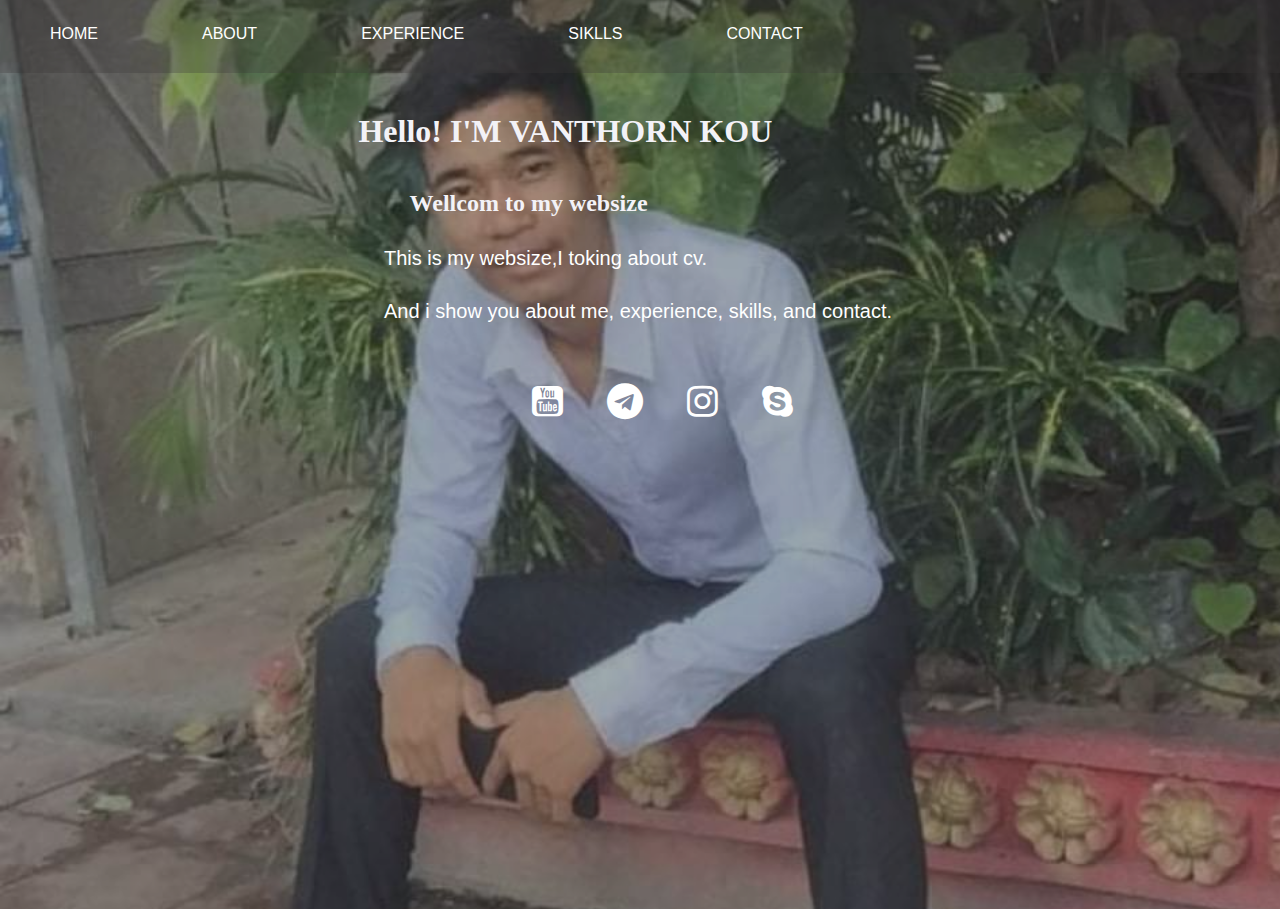
==== index.html @ 91cdae70 "messages" ====
<!DOCTYPE html>
<html lang="en">
<head>
    <meta charset="UTF-8">
    <meta name="viewport" content="width=device-width, initial-scale=1.0">
    <title>HOME</title>
    <link rel="stylesheet" href="../css/style1.css">
    <link rel="stylesheet" href="https://cdnjs.cloudflare.com/ajax/libs/font-awesome/4.7.0/css/font-awesome.min.css">
</head>
<body>
    <div class="container">
        <img src="" alt="">
        <div class="men">
            <ul>
                <li><a href="index.html">HOME</a></li>
                <li><a href="pages/about.html">ABOUT</a></li>
                <li><a href="pages/contact.html">EXPERIENCE</a></li>
                <li><a href="pages/experience.html">SIKLLS</a></li>
                <li><a href="pages/skill.html">CONTACT</a></li>
            </ul>
        </div>
        <div class="bo">
            <h1>Hello! I'M VANTHORN KOU</h1>
            <h2>Wellcom to my websize</h2>
            <p>This is my websize,I toking about cv.</p>
            <p>And i show you about me, experience, skills, and contact.</p>
        </div>
        <div class="app">
            <a href="https://www.youtube.com/"><i class="fa fa-youtube-square" style="font-size:36px"></i></a>
            <a href=""><i class="fa fa-telegram" style="font-size:36px"></i></a>
            <a href="https://www.instagram.com/"><i class="fa fa-instagram" style="font-size:36px"></i></a>
            <a href="https://join.skype.com/invite/VfeXtP8WRhO8"><i class="fa fa-skype" style="font-size:36px"></i></a>
            
        </div>
    </div>
</body>
</html>
---- css/style1.css ----
*{
    padding: 0;
    margin: 0;
}
body{
    background: url(../images/processed.jpeg);
    
    background-repeat: no-repeat;
    background-size: cover;
    background-position: center 10%;
    color: white;
}
.container{
    background-color: rgb(56, 50, 50, 0.4);
    height: 101vh;
}
ul li{
    list-style: none;
    display: inline-block;
    margin: 10px; 
    color: cornsilk;
    padding: 20px;
    
}
ul li:hover{
    background: orange;
    
}
a{
    text-decoration: none;
    color: #fff;
    font-family: sans-serif;
    padding: 20px;
}

.bo h1{
    padding-left:28% ;
    color: rgb(243, 242, 247); 
    padding-top: 40px;
}
.bo h2{
    padding-left:32% ;
    color: rgb(243, 242, 247); 
    padding-top: 40px;
}
.bo p{
    padding-top: 30px;
    padding-left: 30%;
    font-size: 20px;
}
.men{
    width: 100%;
    background-color: rgb(58, 56, 55, 0.3);
    margin-right: 30%;
    margin-top: -23px;
}
p{
    font-family: sans-serif;
}
.app{
    padding-top: 60px;
    padding-left: 40%;
    
}
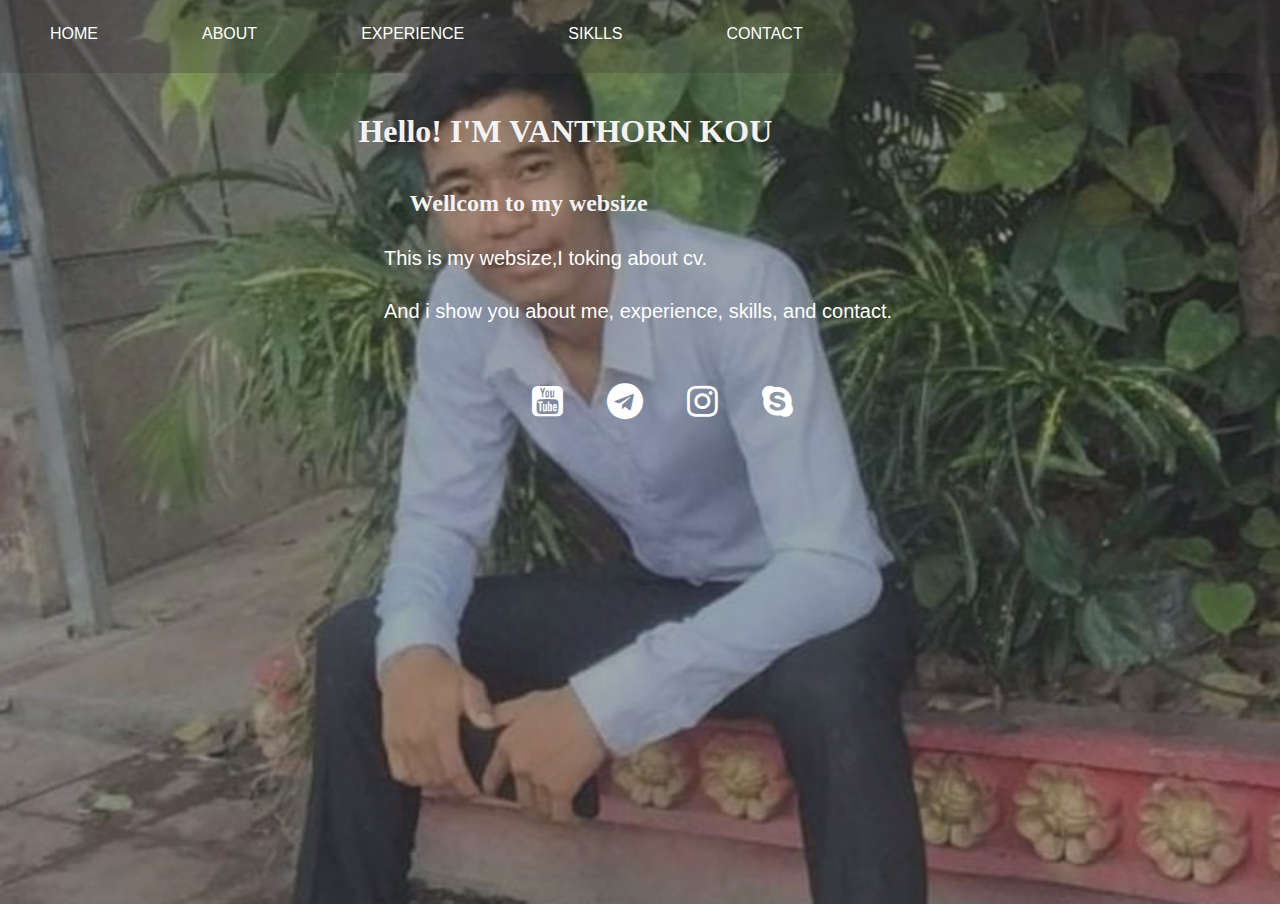
==== commit e3c01e4f: "messages" ====
--- a/index.html
+++ b/index.html
@@ -9,7 +9,6 @@
 </head>
 <body>
     <div class="container">
-        <img src="" alt="">
         <div class="men">
             <ul>
                 <li><a href="index.html">HOME</a></li>
--- a/css/style1.css
+++ b/css/style1.css
@@ -52,7 +52,7 @@
     width: 100%;
     background-color: rgb(58, 56, 55, 0.3);
     margin-right: 30%;
-    margin-top: -23px;
+    margin-top: -5px;
 }
 p{
     font-family: sans-serif;
@@ -60,7 +60,17 @@
 .app{
     padding-top: 60px;
     padding-left: 40%;
-    
+}
+.mo img{
+    width: 20%;
+    padding: 20px;
+    margin-left: 10%;
+}
+.mo h2{
+    margin-left: 13%;
+}
+.po{
+    padding: 15px;
 }
 
 
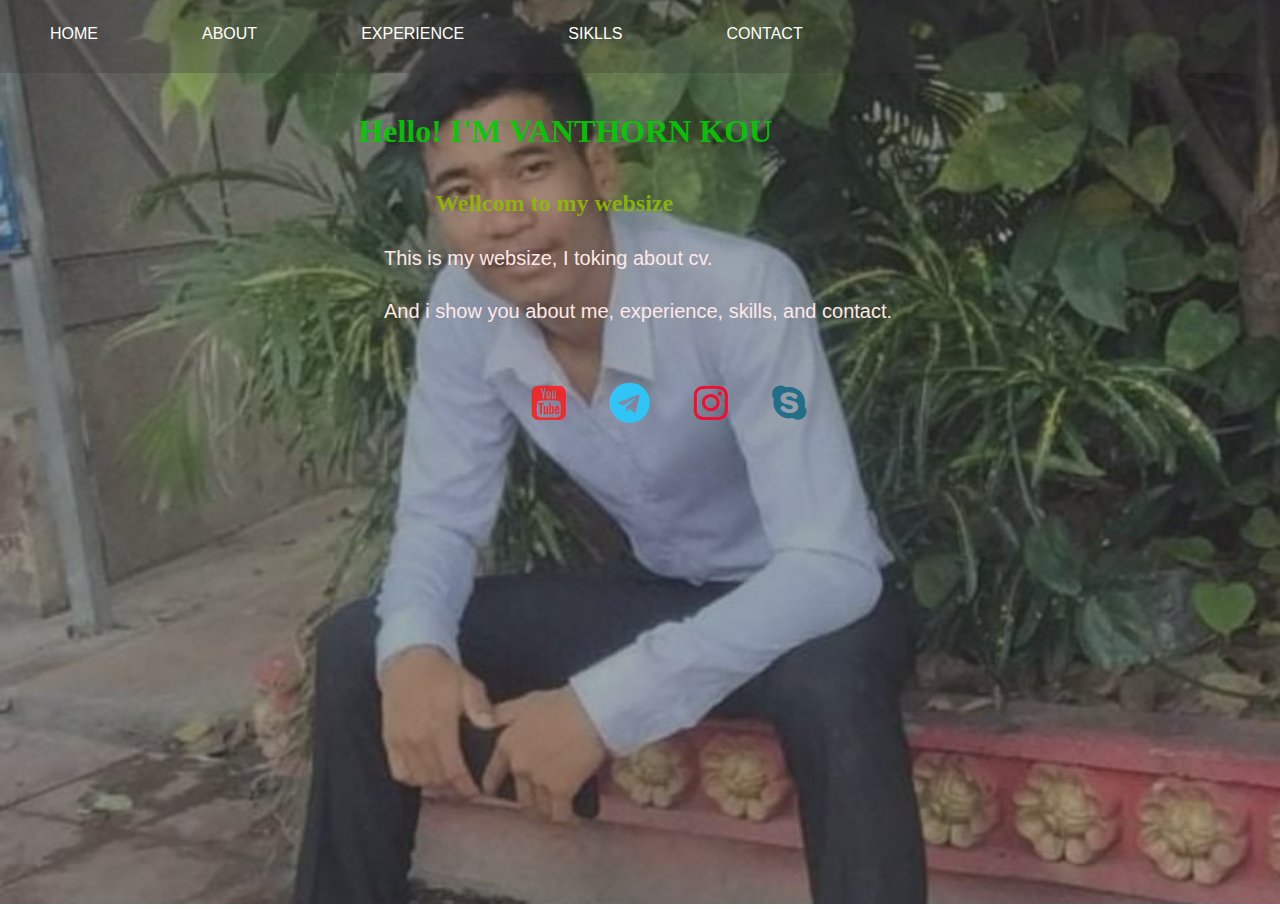
==== commit 69b7ad50: "messages" ====
--- a/index.html
+++ b/index.html
@@ -16,19 +16,21 @@
                 <li><a href="pages/contact.html">EXPERIENCE</a></li>
                 <li><a href="pages/experience.html">SIKLLS</a></li>
                 <li><a href="pages/skill.html">CONTACT</a></li>
+                
             </ul>
         </div>
         <div class="bo">
             <h1>Hello! I'M VANTHORN KOU</h1>
             <h2>Wellcom to my websize</h2>
-            <p>This is my websize,I toking about cv.</p>
+            <p>This is my websize, I toking about cv.</p>
             <p>And i show you about me, experience, skills, and contact.</p>
+    
         </div>
         <div class="app">
-            <a href="https://www.youtube.com/"><i class="fa fa-youtube-square" style="font-size:36px"></i></a>
-            <a href=""><i class="fa fa-telegram" style="font-size:36px"></i></a>
-            <a href="https://www.instagram.com/"><i class="fa fa-instagram" style="font-size:36px"></i></a>
-            <a href="https://join.skype.com/invite/VfeXtP8WRhO8"><i class="fa fa-skype" style="font-size:36px"></i></a>
+            <a href="https://www.youtube.com/"><i class="fa fa-youtube-square" style="font-size:40px; color: rgba(255, 28, 28, 0.87);"></i></a>
+            <a href="https://telegram.org/"><i class="fa fa-telegram" style="font-size:40px; color: rgba(44, 201, 253, 0.938);"></i></a>
+            <a href="https://www.instagram.com/"><i class="fa fa-instagram" style="font-size:40px; color: rgb(235, 16, 52);"></i></a>
+            <a href="https://join.skype.com/invite/VfeXtP8WRhO8"><i class="fa fa-skype" style="font-size:40px;  color: rgba(24, 105, 133, 0.918);"></i></a>
             
         </div>
     </div>
--- a/css/style1.css
+++ b/css/style1.css
@@ -35,25 +35,27 @@
 
 .bo h1{
     padding-left:28% ;
-    color: rgb(243, 242, 247); 
+    color: rgba(8, 201, 8, 0.931); 
     padding-top: 40px;
 }
 .bo h2{
-    padding-left:32% ;
-    color: rgb(243, 242, 247); 
+    padding-left:34% ;
+    color: rgba(147, 187, 2, 0.897); 
     padding-top: 40px;
 }
 .bo p{
     padding-top: 30px;
     padding-left: 30%;
     font-size: 20px;
+    color: rgb(255, 232, 232);
 }
 .men{
     width: 100%;
     background-color: rgb(58, 56, 55, 0.3);
-    margin-right: 30%;
     margin-top: -5px;
+    
 }
+
 p{
     font-family: sans-serif;
 }
@@ -61,16 +63,59 @@
     padding-top: 60px;
     padding-left: 40%;
 }
-.mo img{
-    width: 20%;
-    padding: 20px;
-    margin-left: 10%;
-}
-.mo h2{
-    margin-left: 13%;
-}
 .po{
     padding: 15px;
+    display: flex;
+    width: auto;
+    height: auto;
+    margin: 0;
+}
+.po > .mo {
+    width: 50%;
+    background:rgba(128, 128, 128, 0.678);
+    padding: 10px;
+    display: flex;
+    flex-wrap: wrap;
+    justify-content: center;
+    text-align: center;
+}
+.po > .mo > img {
+    width: 45%;
+    height: 80%;
+    box-shadow: -10px 6px 234px -2px rgba(0,0,0,0.62);
+
+}
+.po > .mo > h1{
+    height: 10%;
+    width: 100%;
+    font-family: monospace;
+}
+.po > .mo > h2{
+    height: 10%;
+    width: 100%;
+    color: rgb(49, 34, 133);
+}
+.po > .no {
+    width: 50%;
+    background:rgba(128, 128, 128, 0.63);
+    padding: 10px;
+}
+.po > .no > h1{
+    text-align: center;
+    color: greenyellow;
+    margin: 5%;
+    
+}
+.po > .no > p{
+    margin: 5%;
+}
+.yoyo{
+    background: palevioletred;
+    
 }
 
-
+.app1{
+    text-align: center;
+    display: flex;
+    justify-content: space-around;
+}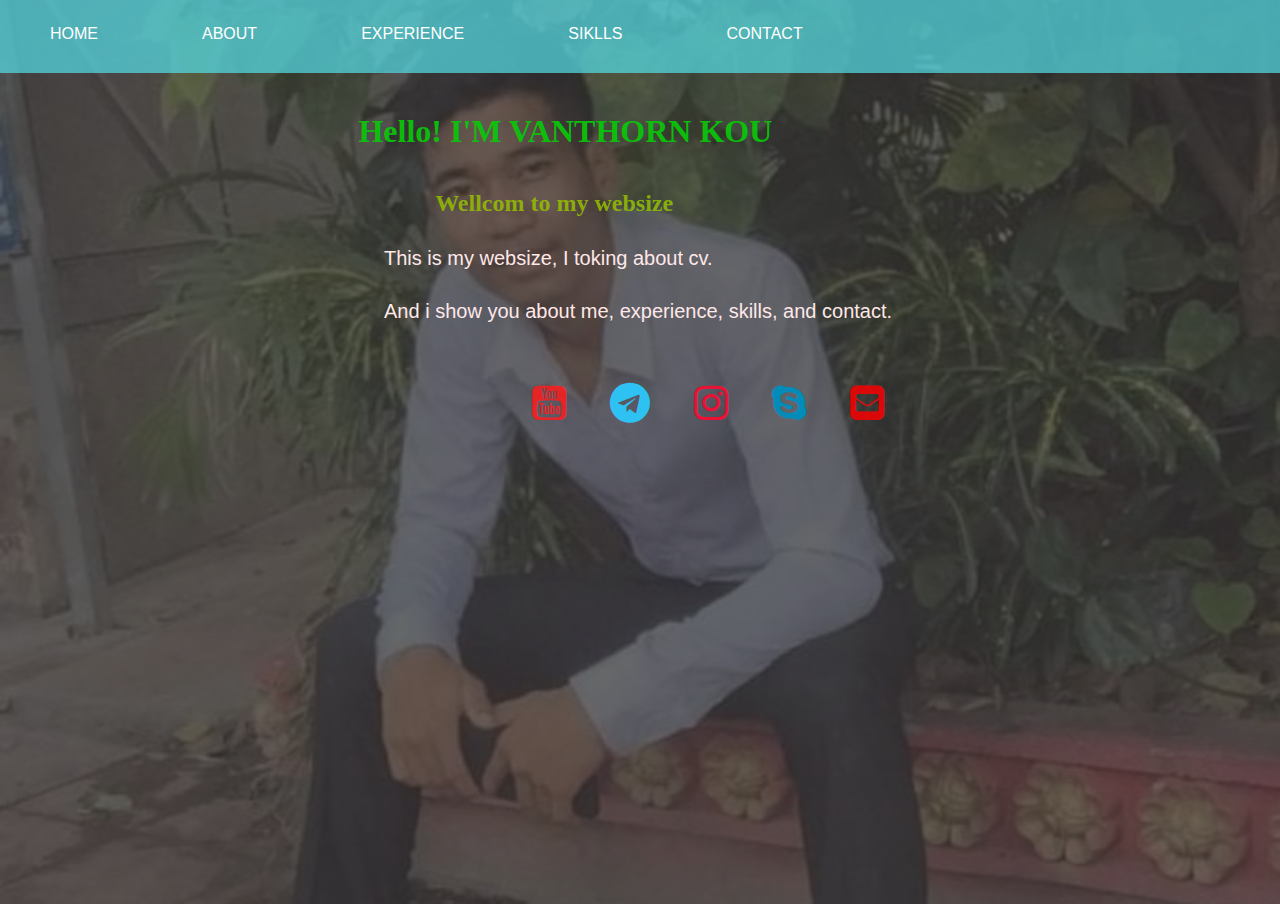
==== commit 30b66de0: "message" ====
--- a/index.html
+++ b/index.html
@@ -30,8 +30,8 @@
             <a href="https://www.youtube.com/"><i class="fa fa-youtube-square" style="font-size:40px; color: rgba(255, 28, 28, 0.87);"></i></a>
             <a href="https://telegram.org/"><i class="fa fa-telegram" style="font-size:40px; color: rgba(44, 201, 253, 0.938);"></i></a>
             <a href="https://www.instagram.com/"><i class="fa fa-instagram" style="font-size:40px; color: rgb(235, 16, 52);"></i></a>
-            <a href="https://join.skype.com/invite/VfeXtP8WRhO8"><i class="fa fa-skype" style="font-size:40px;  color: rgba(24, 105, 133, 0.918);"></i></a>
-            
+            <a href="https://join.skype.com/invite/VfeXtP8WRhO8"><i class="fa fa-skype" style="font-size:40px;  color: rgb(3, 140, 185);"></i></a>
+            <a href="https://twitter.com/gmail"><i class="fa fa-envelope-square" style="font-size:40px;  color: rgba(236, 4, 4, 0.918);"></i></a>
         </div>
     </div>
 </body>
--- a/css/style1.css
+++ b/css/style1.css
@@ -11,7 +11,7 @@
     color: white;
 }
 .container{
-    background-color: rgb(56, 50, 50, 0.4);
+    background-color: rgba(56, 50, 50, 0.733);
     height: 101vh;
 }
 ul li{
@@ -51,7 +51,7 @@
 }
 .men{
     width: 100%;
-    background-color: rgb(58, 56, 55, 0.3);
+    background-color: rgba(85, 223, 233, 0.705);
     margin-top: -5px;
     
 }
@@ -72,7 +72,7 @@
 }
 .po > .mo {
     width: 50%;
-    background:rgba(128, 128, 128, 0.678);
+    background:rgba(128, 128, 128, 0.541);
     padding: 10px;
     display: flex;
     flex-wrap: wrap;
@@ -97,7 +97,7 @@
 }
 .po > .no {
     width: 50%;
-    background:rgba(128, 128, 128, 0.63);
+    background:rgba(128, 128, 128, 0.534);
     padding: 10px;
 }
 .po > .no > h1{
@@ -118,4 +118,4 @@
     text-align: center;
     display: flex;
     justify-content: space-around;
-}+}
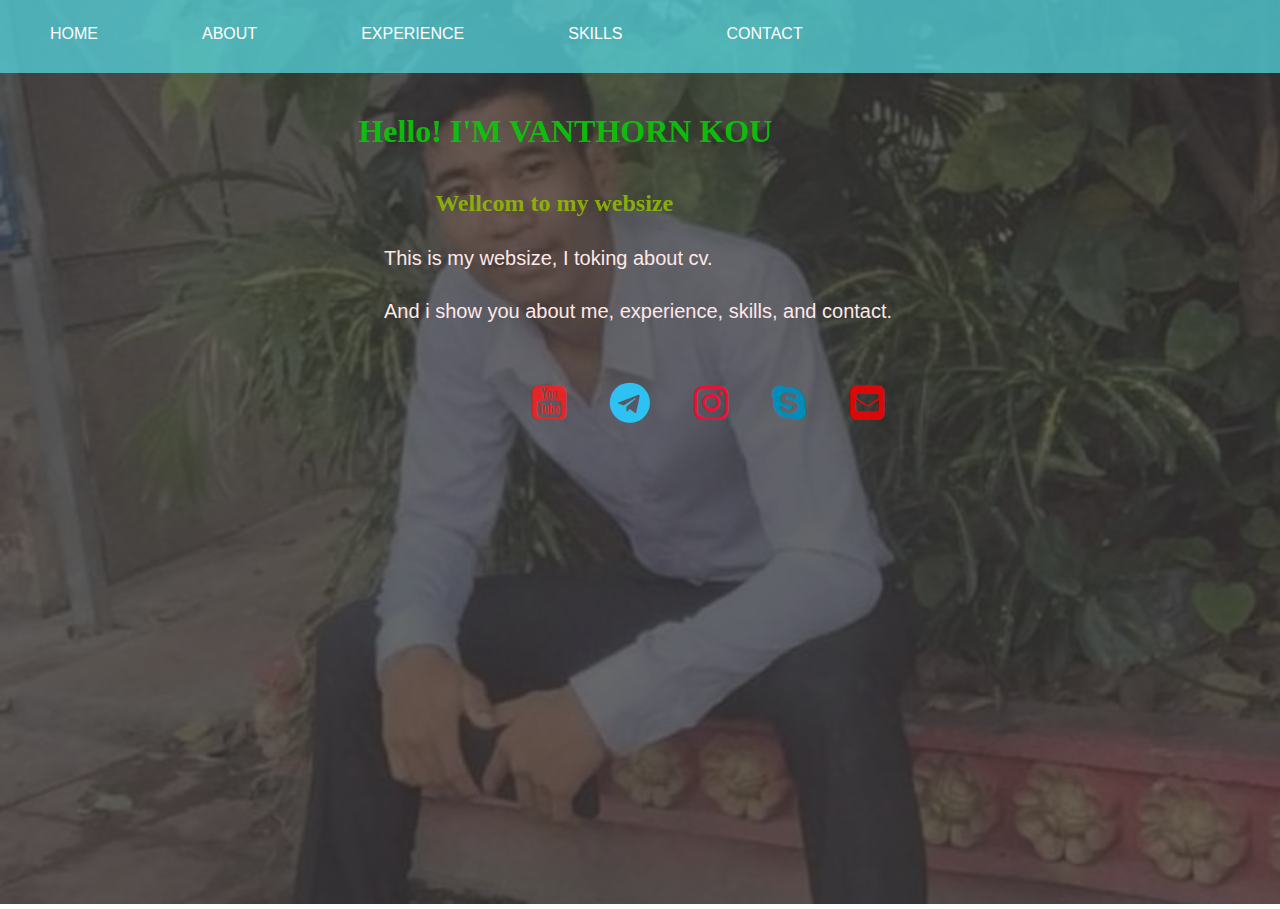
==== commit 64e3faed: "messages" ====
--- a/index.html
+++ b/index.html
@@ -13,9 +13,9 @@
             <ul>
                 <li><a href="index.html">HOME</a></li>
                 <li><a href="pages/about.html">ABOUT</a></li>
-                <li><a href="pages/contact.html">EXPERIENCE</a></li>
-                <li><a href="pages/experience.html">SIKLLS</a></li>
-                <li><a href="pages/skill.html">CONTACT</a></li>
+                <li><a href="pages/experience.html">EXPERIENCE</a></li>
+                <li><a href="pages/skill.html">SKILLS</a></li>
+                <li><a href="pages/contact.html">CONTACT</a></li>
                 
             </ul>
         </div>
--- a/css/style1.css
+++ b/css/style1.css
@@ -119,3 +119,123 @@
     display: flex;
     justify-content: space-around;
 }
+.container > h1{
+    text-align: center;
+    justify-content: center;
+    color: rgb(8, 192, 8);
+    margin-top: 35px;
+}
+.container > h2{
+    text-align: center;
+    justify-content: center;
+    margin-top: 2%;
+}
+.Co > .Vo{
+    width: 50%;
+    background:rgba(128, 128, 128, 0.541);
+    padding: 10px;
+    display: flex;
+    flex-wrap: wrap;
+    justify-content: center;
+    text-align: center;
+}
+.Co > .Lo {
+    width: 50%;
+    background:rgba(128, 128, 128, 0.534);
+    padding: 10px;
+    display: flex;
+    flex-wrap: wrap;
+    justify-content: center;
+    text-align: center;
+}
+.Co{
+    margin-top: 2%;
+    justify-content: center;
+    padding: 35px;
+    display: flex;
+    width: auto;
+    height: auto;
+    margin-left: 5%;
+}
+.Co > .ho > img {
+    width: 45%;
+    height: 100%;
+}
+.Co > .go > img {
+    width: 45%;
+    height: 100%;
+}
+.Co > .Lo > h1 {
+    font-family: cursive;
+    color: rgba(77, 21, 99, 0.863);
+}
+.Co > .Vo > h1 {
+    font-family: cursive;
+     color: rgba(77, 21, 99, 0.863);
+}
+
+.roos > .qut {
+    width: 50%;
+    background:rgba(128, 128, 128, 0.541);
+    padding: 10px;
+    display: flex;
+    flex-wrap: wrap;
+    justify-content: center;
+    text-align: center;
+}
+.roos > .lol {
+    width: 50%;
+    background:rgba(128, 128, 128, 0.534);
+    padding: 10px;
+}
+.roos{
+    padding: 15px;
+    display: flex;
+    width: auto;
+    height: auto;
+    margin: 0;
+}
+form{
+    padding: 10px;
+    
+  
+}
+input{
+    margin-top: 10px;
+}
+input[type="email"]{
+    width: 50%;
+    box-sizing: border-box;
+    margin-top: 10px;
+    padding: 2px;
+}
+input[type="text"]{
+    width: 48.99%;
+    font-size: 15px;
+    padding: 2px;
+}
+input[type="submit"]{
+    width: 49.65%;
+    font-size: 15px;
+    padding: 5px;
+    border-radius: 20px;
+    border: none;
+    background:teal;
+}
+input[type="reset"]{
+    width: 49.65%;
+    font-size: 15px;
+    padding: 5px;
+    border-radius: 20px;
+    border: none;
+    background: rgb(146, 122, 146);
+
+}
+.cont {
+    flex-direction: column;
+}
+iframe{
+    width: 90%;
+    height: 90%;
+
+}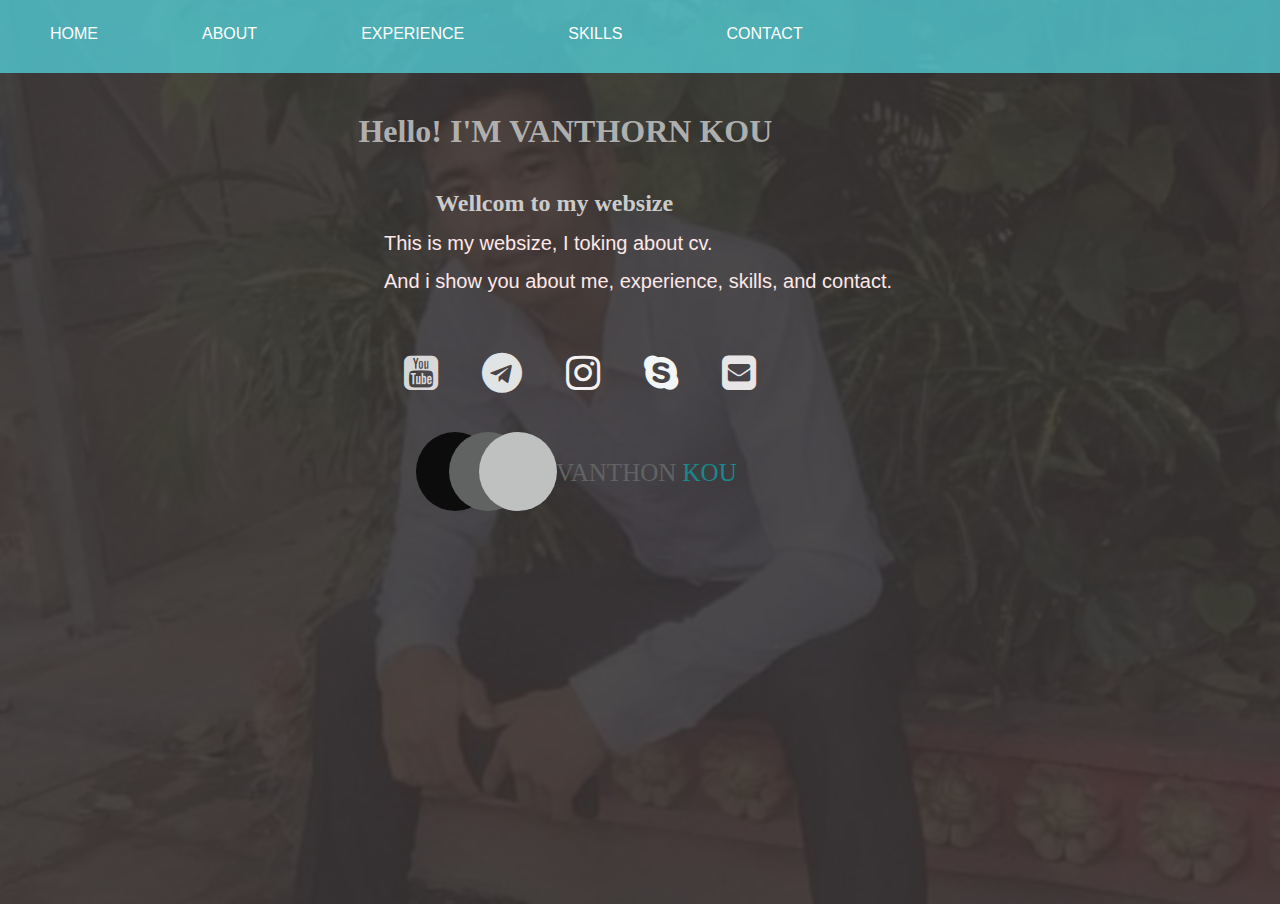
==== commit 6069ff62: "messages" ====
--- a/index.html
+++ b/index.html
@@ -27,12 +27,13 @@
     
         </div>
         <div class="app">
-            <a href="https://www.youtube.com/"><i class="fa fa-youtube-square" style="font-size:40px; color: rgba(255, 28, 28, 0.87);"></i></a>
-            <a href="https://telegram.org/"><i class="fa fa-telegram" style="font-size:40px; color: rgba(44, 201, 253, 0.938);"></i></a>
-            <a href="https://www.instagram.com/"><i class="fa fa-instagram" style="font-size:40px; color: rgb(235, 16, 52);"></i></a>
-            <a href="https://join.skype.com/invite/VfeXtP8WRhO8"><i class="fa fa-skype" style="font-size:40px;  color: rgb(3, 140, 185);"></i></a>
-            <a href="https://twitter.com/gmail"><i class="fa fa-envelope-square" style="font-size:40px;  color: rgba(236, 4, 4, 0.918);"></i></a>
+            <a href="https://www.youtube.com/"><i class="fa fa-youtube-square" style="font-size:40px; color: rgba(245, 244, 244, 0.87);"></i></a>
+            <a href="https://telegram.org/"><i class="fa fa-telegram" style="font-size:40px; color: rgba(236, 239, 240, 0.938);"></i></a>
+            <a href="https://www.instagram.com/"><i class="fa fa-instagram" style="font-size:40px; color: rgb(245, 241, 242);"></i></a>
+            <a href="https://join.skype.com/invite/VfeXtP8WRhO8"><i class="fa fa-skype" style="font-size:40px;  color: rgb(243, 246, 247);"></i></a>
+            <a href="https://twitter.com/gmail"><i class="fa fa-envelope-square" style="font-size:40px;  color: rgba(248, 246, 246, 0.918);"></i></a>
         </div>
+        <img src="images/van.svg" alt="">
     </div>
 </body>
 </html>--- a/css/style1.css
+++ b/css/style1.css
@@ -11,14 +11,19 @@
     color: white;
 }
 .container{
-    background-color: rgba(56, 50, 50, 0.733);
+    background-color: rgba(56, 50, 50, 0.883);
     height: 101vh;
+}
+.container > img{
+    margin-left: 32%;
+   margin-top: 2%;
+    
 }
 ul li{
     list-style: none;
     display: inline-block;
     margin: 10px; 
-    color: cornsilk;
+    color: rgb(245, 245, 241);
     padding: 20px;
     
 }
@@ -35,16 +40,16 @@
 
 .bo h1{
     padding-left:28% ;
-    color: rgba(8, 201, 8, 0.931); 
+    color: rgba(187, 187, 187, 0.918); 
     padding-top: 40px;
 }
 .bo h2{
     padding-left:34% ;
-    color: rgba(147, 187, 2, 0.897); 
+    color:rgb(204, 203, 203);
     padding-top: 40px;
 }
 .bo p{
-    padding-top: 30px;
+    padding-top: 15px;
     padding-left: 30%;
     font-size: 20px;
     color: rgb(255, 232, 232);
@@ -61,7 +66,7 @@
 }
 .app{
     padding-top: 60px;
-    padding-left: 40%;
+    padding-left: 30%;
 }
 .po{
     padding: 15px;
@@ -102,7 +107,7 @@
 }
 .po > .no > h1{
     text-align: center;
-    color: greenyellow;
+    color: rgb(223, 223, 222);
     margin: 5%;
     
 }
@@ -110,7 +115,7 @@
     margin: 5%;
 }
 .yoyo{
-    background: palevioletred;
+    background: white;
     
 }
 
@@ -122,13 +127,13 @@
 .container > h1{
     text-align: center;
     justify-content: center;
-    color: rgb(8, 192, 8);
+    color: rgb(244, 247, 244);
     margin-top: 35px;
 }
 .container > h2{
     text-align: center;
     justify-content: center;
-    margin-top: 2%;
+    margin-top: 5px;
 }
 .Co > .Vo{
     width: 50%;
@@ -238,4 +243,22 @@
     width: 90%;
     height: 90%;
 
+}
+
+.dybo {
+    width: 100%;
+    height: 70vh;
+    background: rgb(74, 114, 112);
+    display: flex;
+    
+}
+.dybo > .la > img{
+    width: 100%;
+    height: 80%;
+    margin: 5%;
+}
+.dybo > .le > .p{
+    margin-left: 10%;
+    margin-top:5%;
+    
 }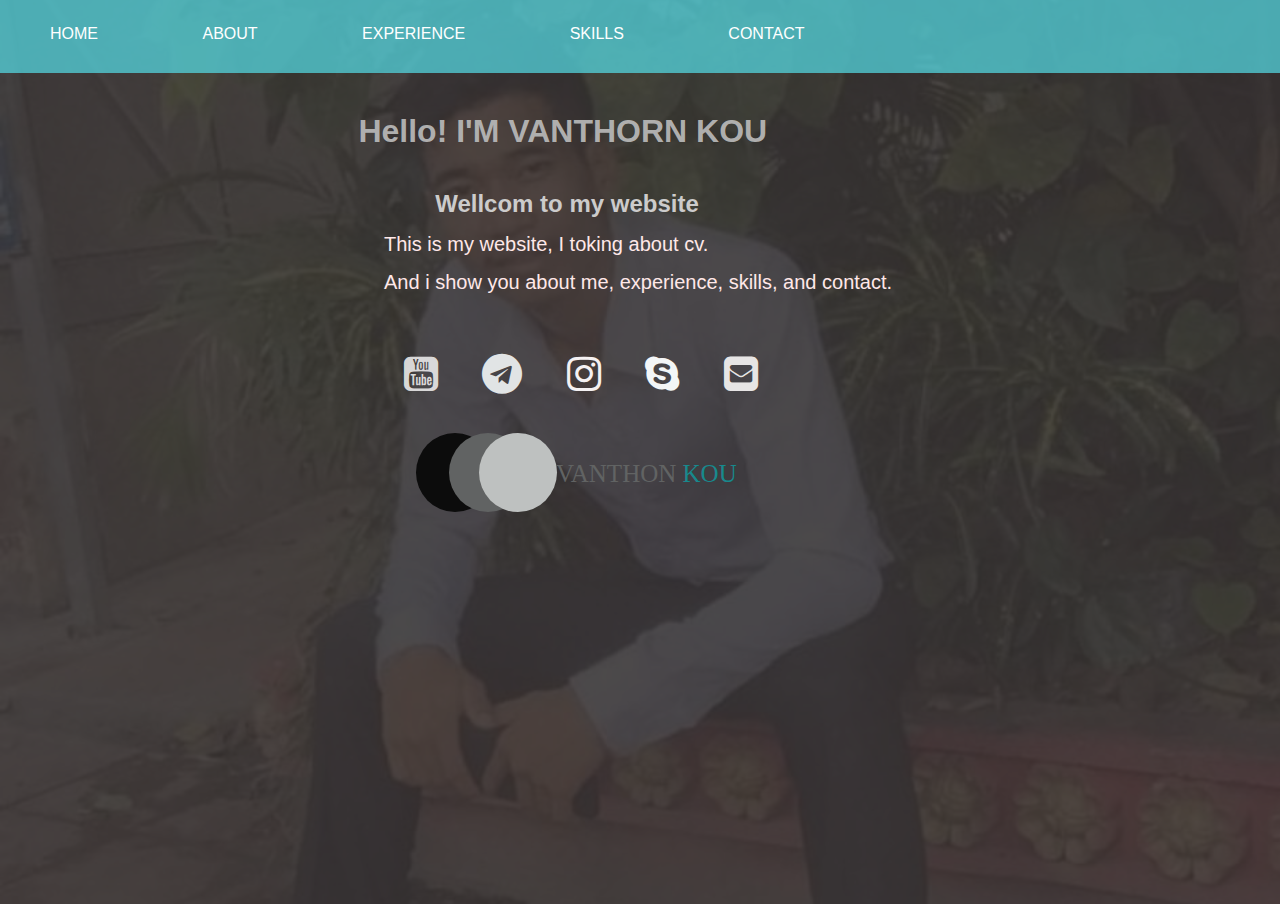
==== commit 64b0fffe: "messages" ====
--- a/index.html
+++ b/index.html
@@ -21,8 +21,8 @@
         </div>
         <div class="bo">
             <h1>Hello! I'M VANTHORN KOU</h1>
-            <h2>Wellcom to my websize</h2>
-            <p>This is my websize, I toking about cv.</p>
+            <h2>Wellcom to my website</h2>
+            <p>This is my website, I toking about cv.</p>
             <p>And i show you about me, experience, skills, and contact.</p>
     
         </div>
--- a/css/style1.css
+++ b/css/style1.css
@@ -9,6 +9,7 @@
     background-size: cover;
     background-position: center 10%;
     color: white;
+    font-family: sans-serif;
 }
 .container{
     background-color: rgba(56, 50, 50, 0.883);
@@ -118,7 +119,10 @@
     background: white;
     
 }
-
+.da{
+    margin-left: 60%;
+    background: rgb(92, 87, 78);
+}
 .app1{
     text-align: center;
     display: flex;
@@ -261,4 +265,50 @@
     margin-left: 10%;
     margin-top:5%;
     
+}
+@media(max-width: 700px){
+    .Co{
+        flex-direction: column;
+
+    }
+    .Vo,.ho,.Lo,.go {
+        width: 100%;
+    }
+    .Co > .Vo{
+        width: 100%;
+    }
+    .Co > .Lo{
+        width: 100%;
+    }
+    .Co > .go > img{
+        width: 100%;
+    }
+    .Co > .ho > img{
+        width: 100%;
+    }
+    
+    .po{
+        flex-direction: column;
+        
+    }
+    .po > .mo{
+        width: 100%;
+    }
+    .po > .no{
+        width: 100%;
+    }
+    .roos{
+        flex-direction: column;
+
+    }
+    .roos > .qut{
+        width: 100%;
+    }
+    .roos > .lol{
+        width: 100%;
+    }
+    .men{
+        
+    }
+
 }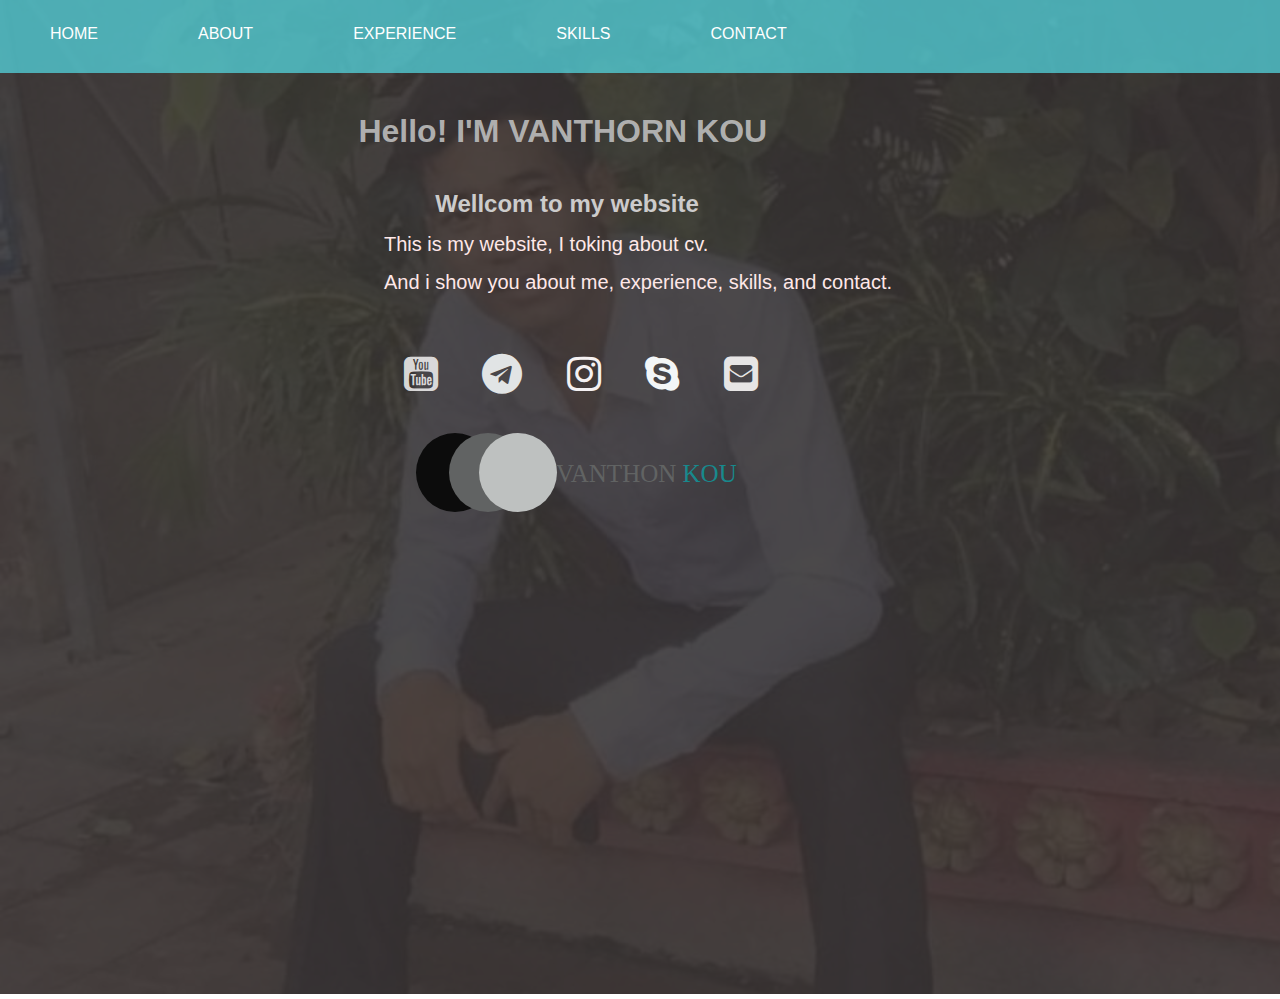
==== commit 6101328c: "messages" ====
--- a/index.html
+++ b/index.html
@@ -34,6 +34,15 @@
             <a href="https://twitter.com/gmail"><i class="fa fa-envelope-square" style="font-size:40px;  color: rgba(248, 246, 246, 0.918);"></i></a>
         </div>
         <img src="images/van.svg" alt="">
+        <!-- <footer class="yoyo">
+            <div class="app1">
+                <a href="https://www.youtube.com/"><i class="fa fa-youtube-square" style="font-size:40px; color: rgba(255, 28, 28, 0.972);"></i></a>
+                <a href="https://telegram.org/"><i class="fa fa-telegram" style="font-size:40px; color: rgba(44, 201, 253, 0.938);"></i></a>
+                <a href="https://www.instagram.com/"><i class="fa fa-instagram" style="font-size:40px; color: rgb(235, 16, 52);"></i></a>
+                <a href="https://join.skype.com/invite/VfeXtP8WRhO8"><i class="fa fa-skype" style="font-size:40px;  color: rgba(5, 129, 170, 0.918);"></i></a>
+                <a href="https://twitter.com/gmail"><i class="fa fa-envelope-square" style="font-size:40px;  color: rgba(236, 4, 4, 0.918);"></i></a>
+            </div>
+        </footer> -->
     </div>
 </body>
 </html>--- a/css/style1.css
+++ b/css/style1.css
@@ -7,22 +7,25 @@
     
     background-repeat: no-repeat;
     background-size: cover;
-    background-position: center 10%;
+    
     color: white;
     font-family: sans-serif;
 }
 .container{
     background-color: rgba(56, 50, 50, 0.883);
-    height: 101vh;
+    height: 111vh;
 }
 .container > img{
     margin-left: 32%;
-   margin-top: 2%;
-    
+    margin-top: 2%;
+    
+}
+ul {
+    display: flex;
 }
 ul li{
     list-style: none;
-    display: inline-block;
+   
     margin: 10px; 
     color: rgb(245, 245, 241);
     padding: 20px;
@@ -127,6 +130,7 @@
     text-align: center;
     display: flex;
     justify-content: space-around;
+    
 }
 .container > h1{
     text-align: center;
@@ -147,6 +151,8 @@
     flex-wrap: wrap;
     justify-content: center;
     text-align: center;
+    
+    margin-bottom: 10%;
 }
 .Co > .Lo {
     width: 50%;
@@ -156,9 +162,10 @@
     flex-wrap: wrap;
     justify-content: center;
     text-align: center;
+    
+    margin-bottom: 10%;
 }
 .Co{
-    margin-top: 2%;
     justify-content: center;
     padding: 35px;
     display: flex;
@@ -167,12 +174,15 @@
     margin-left: 5%;
 }
 .Co > .ho > img {
-    width: 45%;
-    height: 100%;
+    width: 70%;
+    height: 61%;
+    
 }
 .Co > .go > img {
-    width: 45%;
-    height: 100%;
+    width: 70%;
+    height: 61%;
+    
+    
 }
 .Co > .Lo > h1 {
     font-family: cursive;
@@ -267,6 +277,10 @@
     
 }
 @media(max-width: 700px){
+    .container
+    {
+        height: auto;
+    }
     .Co{
         flex-direction: column;
 
@@ -307,8 +321,14 @@
     .roos > .lol{
         width: 100%;
     }
-    .men{
-        
-    }
-
+    ul{
+        flex-direction: column;
+        justify-content: center;
+    }
+    .container{
+        flex-direction: column;
+    }
+    body {
+        background-position:0;
+    }
 }